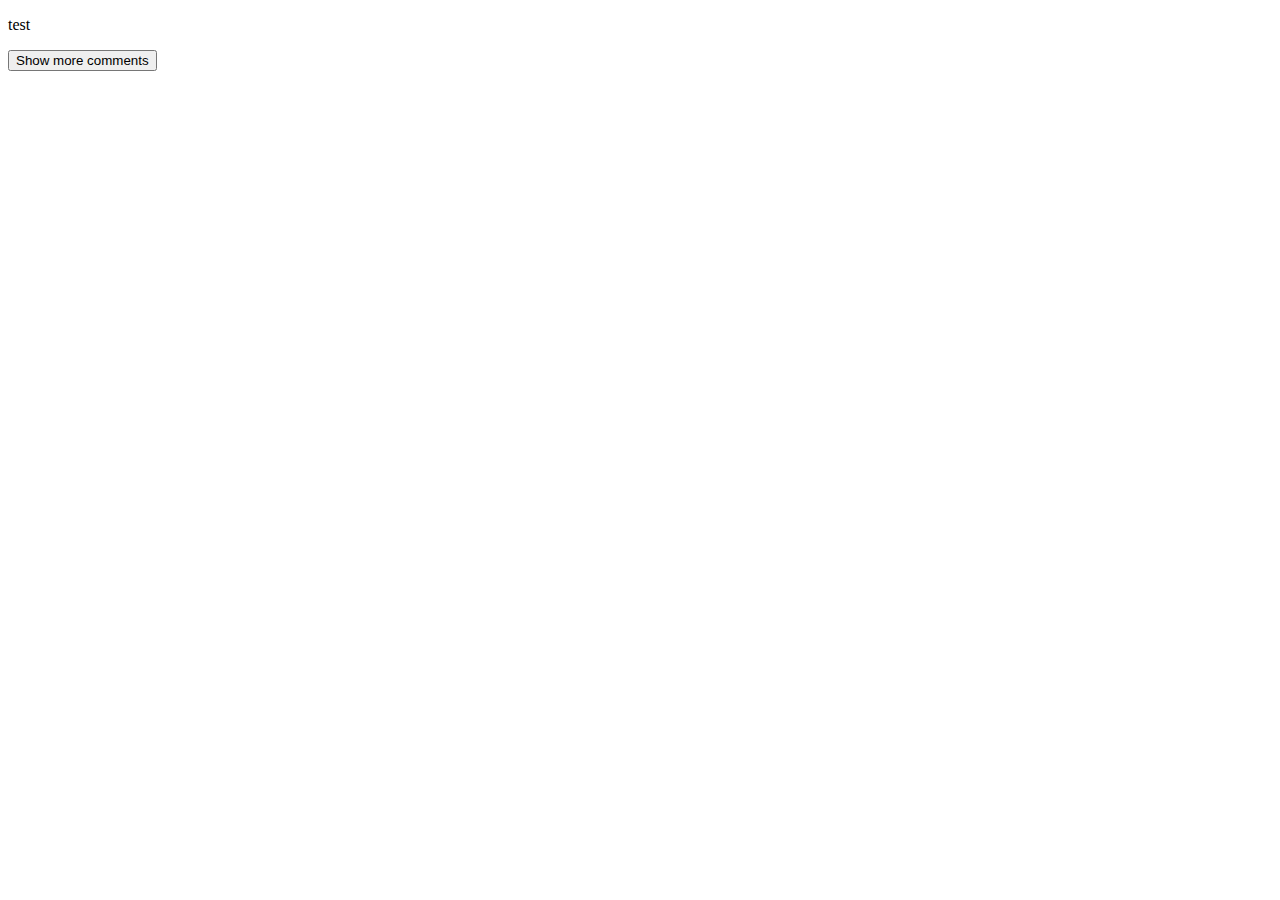
==== admin_page.html @ 242ef8a6 "arborescence" ====
<!DOCTYPE html>
<html lang="fr">
    <head>
        <meta charset="utf-8">
        <title>Ajax test</title>
    </head>
    <body>

        <div id ="comments">
            <p>test</p>
        </div>

        <button>Show more comments</button>


        <!-- Inclure jQuery -->
        <!--
        <script src="https://ajax.googleapis.com/ajax/libs/jquery/3.2.0/jquery.min.js"></script>
        -->
        <script src="https://code.jquery.com/jquery-3.6.4.min.js"></script>
        <script src="js/admin_page.js"></script>
    </body>
</html>
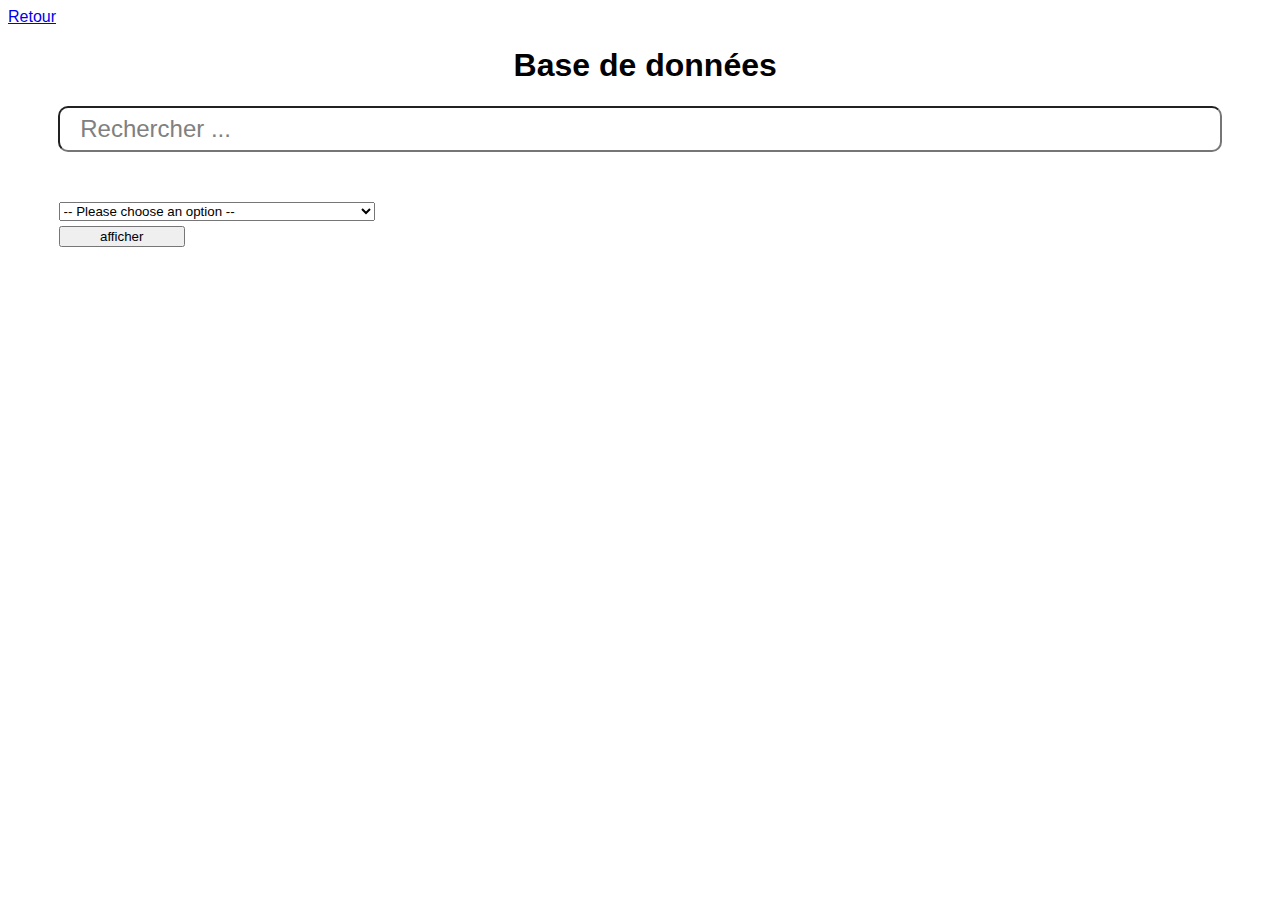
==== commit 00443ab6: "Artist and admin pages" ====
--- a/admin_page.html
+++ b/admin_page.html
@@ -1,24 +1,40 @@
 <!DOCTYPE html>
-<html lang="fr">
+    <html lang="fr">
     <head>
+        <link href="style/page.css" rel="stylesheet">
         <meta charset="utf-8">
-        <title>Ajax test</title>
+        <title>Admin Page</title>
     </head>
     <body>
+        <a href="user.html" id="backBtn" class="back-button">Retour</a> 
+        <h1>Base de données</h1>
+        <input type="text" placeholder="Rechercher ..." class="search" id="search" name="search">
+        <div id="search-result"></div>
+        <div id="details-container"></div>
+        <div id="user-details"></div>
 
-        <div id ="comments">
-            <p>test</p>
-        </div>
+        <select name="tableau" id="tableau-option">
+            <option value="">-- Please choose an option --</option>
+            <option value="users">users</option>
+            <option value="songs">songs</option>
+            <option value="playlist_songs">playlist_songs</option>
+            <option value="playlist">playlist</option>
+            <option value="likes">likes</option>
+            <option value="comment">comment</option>
+            <option value="artist">artist</option>
+            <option value="appartient">appartient</option>
+            <option value="album">album</option>
+            <option value="admin">admin</option>
+        </select>
+        <button id="tab-btn" class="aff">afficher</button>
 
-        <button>Show more comments</button>
-
+        <div id="tab"></div>
 
         <!-- Inclure jQuery -->
-        <!--
         <script src="https://ajax.googleapis.com/ajax/libs/jquery/3.2.0/jquery.min.js"></script>
-        -->
-        <script src="https://code.jquery.com/jquery-3.6.4.min.js"></script>
+        <!-- Inclure ton script -->
         <script src="js/admin_page.js"></script>
+
     </body>
 </html>
 
--- a/style/page.css
+++ b/style/page.css
@@ -0,0 +1,109 @@
+* {
+    font-family: sans-serif;
+}
+body{
+  display: flex;
+  flex-direction: column;
+}
+
+h1{
+  margin-left: 40%;
+}
+
+.search{
+  padding-left: 20px;
+  border-radius: 10px;
+  align-self: center;
+  width: 90%;
+  height: 40px;
+  font-size: 24px;
+  margin-bottom: 20px;
+}
+
+.search::placeholder {
+
+  font-size: 24px;
+  color: gray;
+}
+
+.search-result {
+  cursor: pointer;
+  transition: background 0.3s;
+}
+
+.search-result:hover {
+  background-color: #f0f0f0;
+}
+
+#search-result{
+  display: flex;
+  flex-direction: column;
+  align-items: center;
+}
+.highlight {
+  background-color: yellow;
+  font-weight: bold;
+}
+
+select{
+  margin-top: 30px;
+  margin-left: 4%;
+  margin-bottom: 5px;
+  width: 25%;
+}
+button{
+  margin-left: 4%;
+  margin-bottom: 5px;
+  width: 10%;
+}
+
+#tab{
+  display: flex;
+  flex-direction: column;
+  align-items: center;
+}
+
+table {
+    align-self: center;
+    width: 90%;  
+    border-collapse: collapse;
+    border: 2px solid rgb(140 140 140);
+    font-family: sans-serif;
+    font-size: 0.8rem;
+    letter-spacing: 1px;
+    }
+
+    caption {
+    caption-side: bottom;
+    padding: 10px;
+    font-weight: bold;
+    }
+
+    thead,
+    tfoot {
+    background-color: rgb(228 240 245);
+    }
+
+    th,
+    td {
+    border: 1px solid rgb(160 160 160);
+    padding: 8px 10px;
+    }
+
+    td:last-of-type {
+    text-align: center;
+    }
+
+    tbody > tr:nth-of-type(even) {
+    background-color: rgb(237 238 242);
+    }
+
+    tfoot th {
+    text-align: right;
+    }
+
+    tfoot td {
+    font-weight: bold;
+    }
+
+
